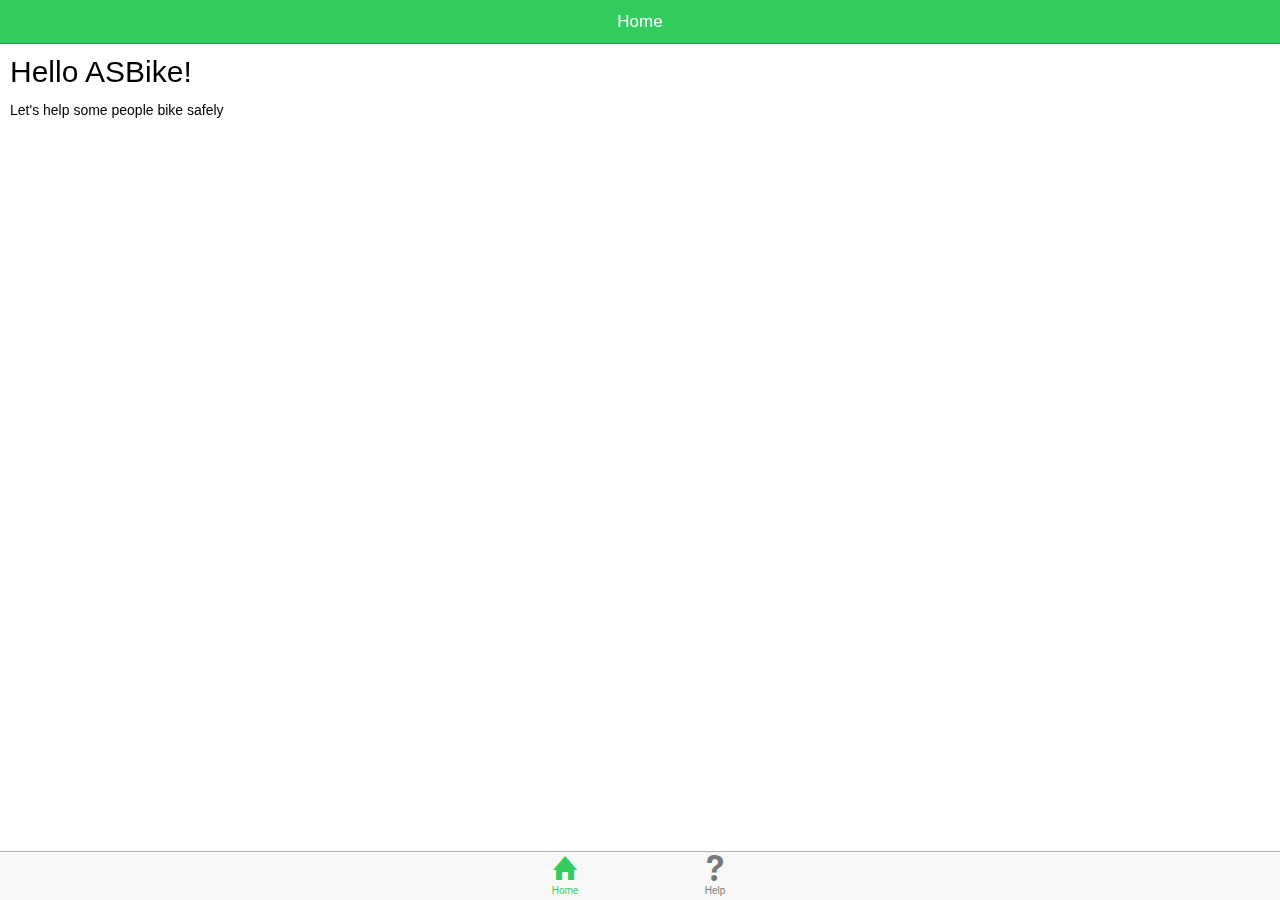
==== www/index.html @ 7f7da9ef "Ionic merged Val's code placed into 'Val's Code' folder Her code can be merged into the www/ folder " ====
<!DOCTYPE html>
<html>
  <head>
    <meta charset="utf-8">
    <meta name="viewport" content="initial-scale=1, maximum-scale=1, user-scalable=no, width=device-width">
    <title></title>

    <link href="lib/ionic/css/ionic.css" rel="stylesheet">
    <link href="css/style.css" rel="stylesheet">

    <!-- IF using Sass (run gulp sass first), then uncomment below and remove the CSS includes above
    <link href="css/ionic.app.css" rel="stylesheet">
    -->

    <!-- ionic/angularjs js -->
    <script src="lib/ionic/js/ionic.bundle.js"></script>

    <!-- cordova script (this will be a 404 during development) -->
    <script src="cordova.js"></script>

    <!-- your app's js -->
    <script src="js/app.js"></script>
    <script src="js/HomeController.js"></script>
    <script src="js/HelpController.js"></script>
    <script src="js/controllers.js"></script>
    <script src="js/services.js"></script>
  </head>
  <body ng-app="asbike">
    <!--
      The nav bar that will be updated as we navigate between views.
    -->
    <ion-nav-bar class="bar-balanced">
      <ion-nav-back-button>
      </ion-nav-back-button>
    </ion-nav-bar>
      
    <ion-nav-view></ion-nav-view>
  </body>
</html>
---- www/css/style.css ----
/* Empty. Add your own CSS if you like */
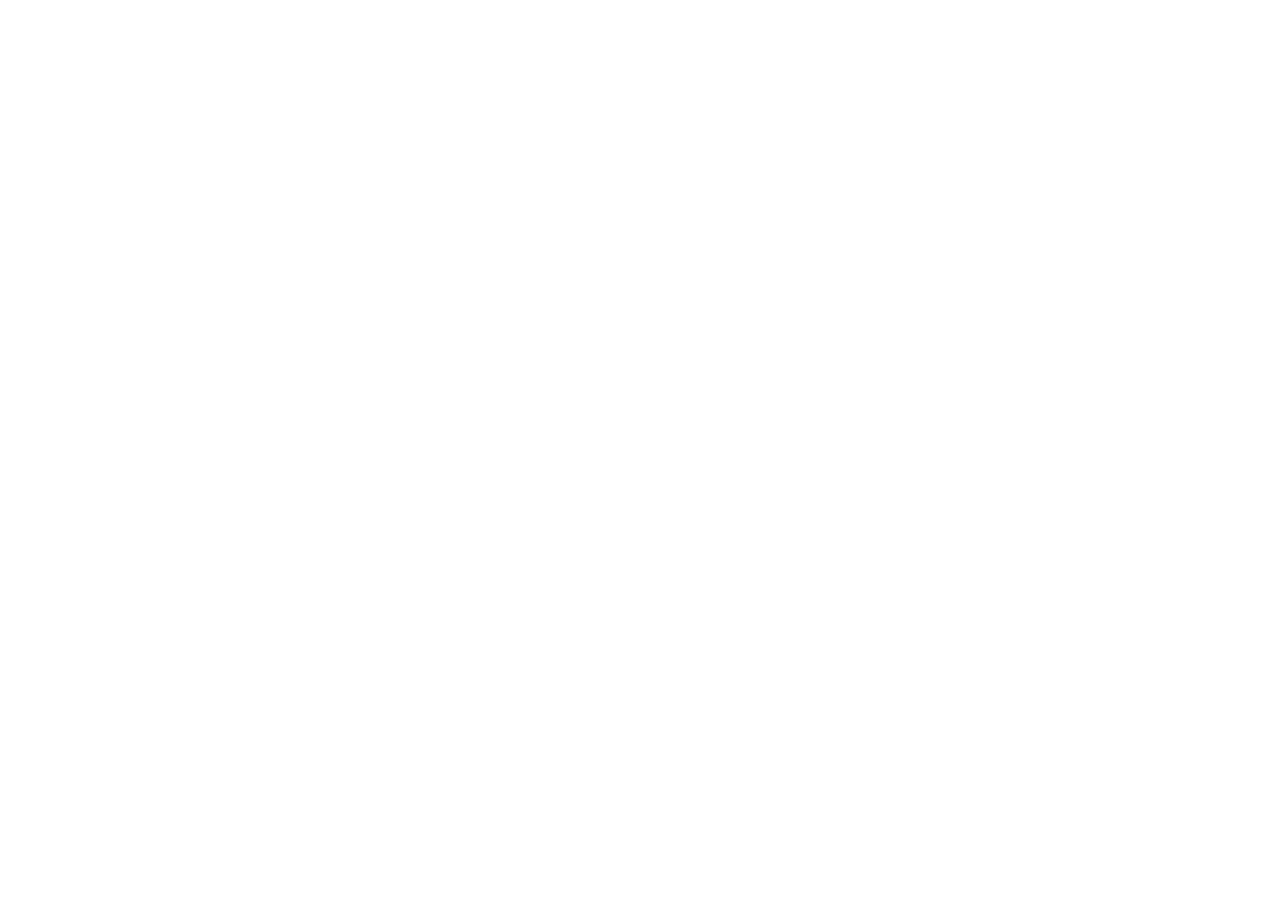
==== commit de355aaf: "Initial app commit" ====
--- a/www/index.html
+++ b/www/index.html
@@ -5,25 +5,33 @@
     <meta name="viewport" content="initial-scale=1, maximum-scale=1, user-scalable=no, width=device-width">
     <title></title>
 
-    <link href="lib/ionic/css/ionic.css" rel="stylesheet">
+    <link href="bower_components/ionic/css/ionic.css" rel="stylesheet">
     <link href="css/style.css" rel="stylesheet">
-
+    <link href="bower_components/bootstrap/dist/css/bootstrap.min.css" rel="stylesheet">  
+    <link href="bower_components/font-awesome/css/font-awesome.min.css" rel="stylesheet">
+      
     <!-- IF using Sass (run gulp sass first), then uncomment below and remove the CSS includes above
     <link href="css/ionic.app.css" rel="stylesheet">
     -->
 
     <!-- ionic/angularjs js -->
-    <script src="lib/ionic/js/ionic.bundle.js"></script>
+    <script src="bower_components/ionic/js/ionic.bundle.js"></script>
 
     <!-- cordova script (this will be a 404 during development) -->
     <script src="cordova.js"></script>
-
+    <script src="bower_components/ngCordova/dist/ng-cordova.min.js"></script>
+    <script src="bower_components/firebase/firebase.js"></script>
+    <script src="bower_components/angularfire/dist/angularfire.min.js"></script>  
+      
     <!-- your app's js -->
     <script src="js/app.js"></script>
     <script src="js/HomeController.js"></script>
     <script src="js/HelpController.js"></script>
     <script src="js/controllers.js"></script>
     <script src="js/services.js"></script>
+    <script src="Scripts/AlertFactory.js"></script>
+    <script src="Scripts/AlertService.js"></script>
+    <script src="Scripts/UserFactory.js"></script>  
   </head>
   <body ng-app="asbike">
     <!--
